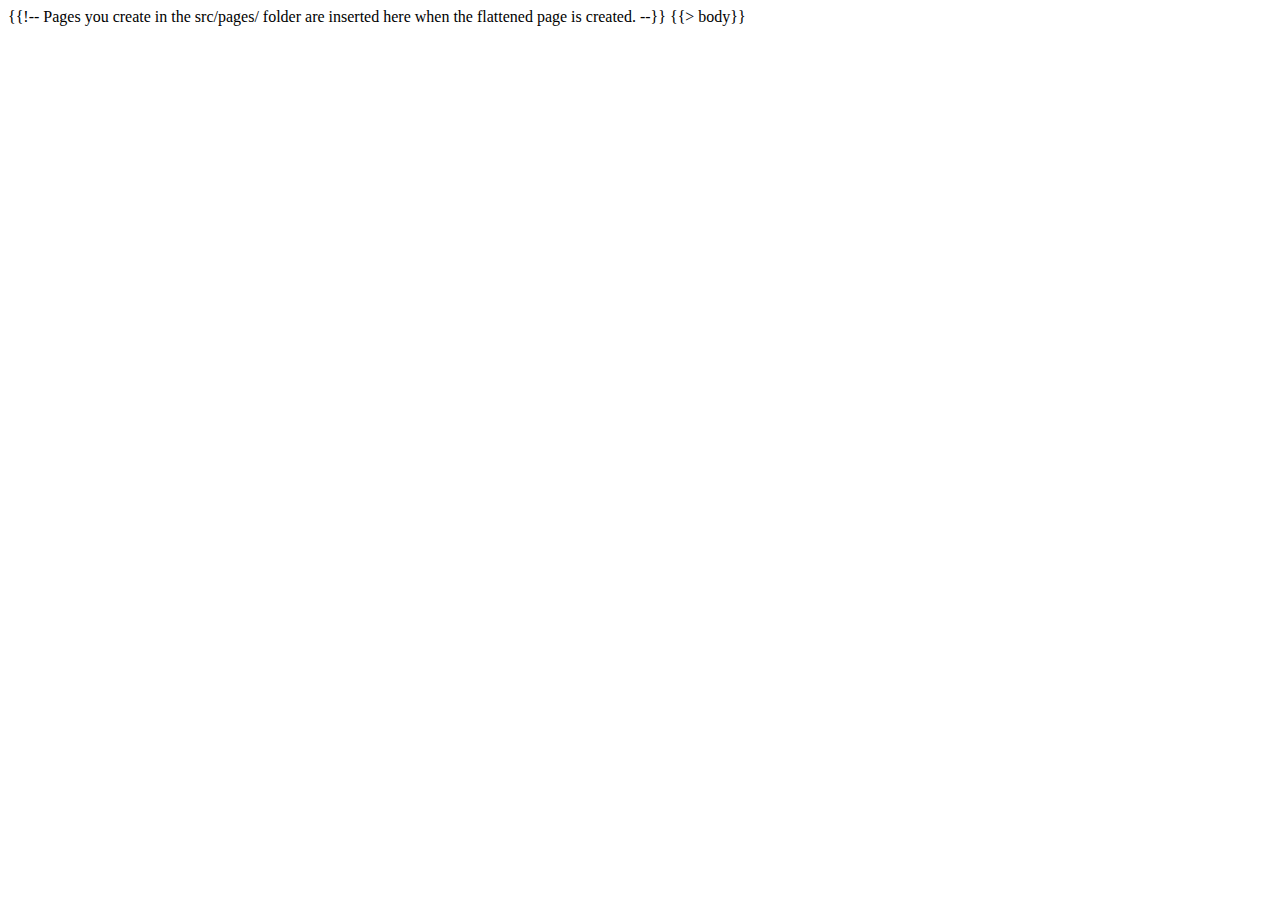
==== home.html @ 6af7fe3d "first commit" ====
<!doctype html>
<html class="no-js" lang="en">
  <head>
    <meta charset="utf-8">
    <meta http-equiv="x-ua-compatible" content="ie=edge">
    <meta name="viewport" content="width=device-width, initial-scale=1.0">
    <meta name="description" content="Juice Shop for Zehner">
    <meta name="author" content="SitePoint">
    <title>Juice for Zehner</title>
    <link rel="stylesheet" href="css/styles.css?v=1.0">
    <link rel="stylesheet" href="assets/css/scripts.js">
  </head>
<body>

{{!-- Pages you create in the src/pages/ folder are inserted here when the flattened page is created. --}}
{{> body}}


</body>
</html>
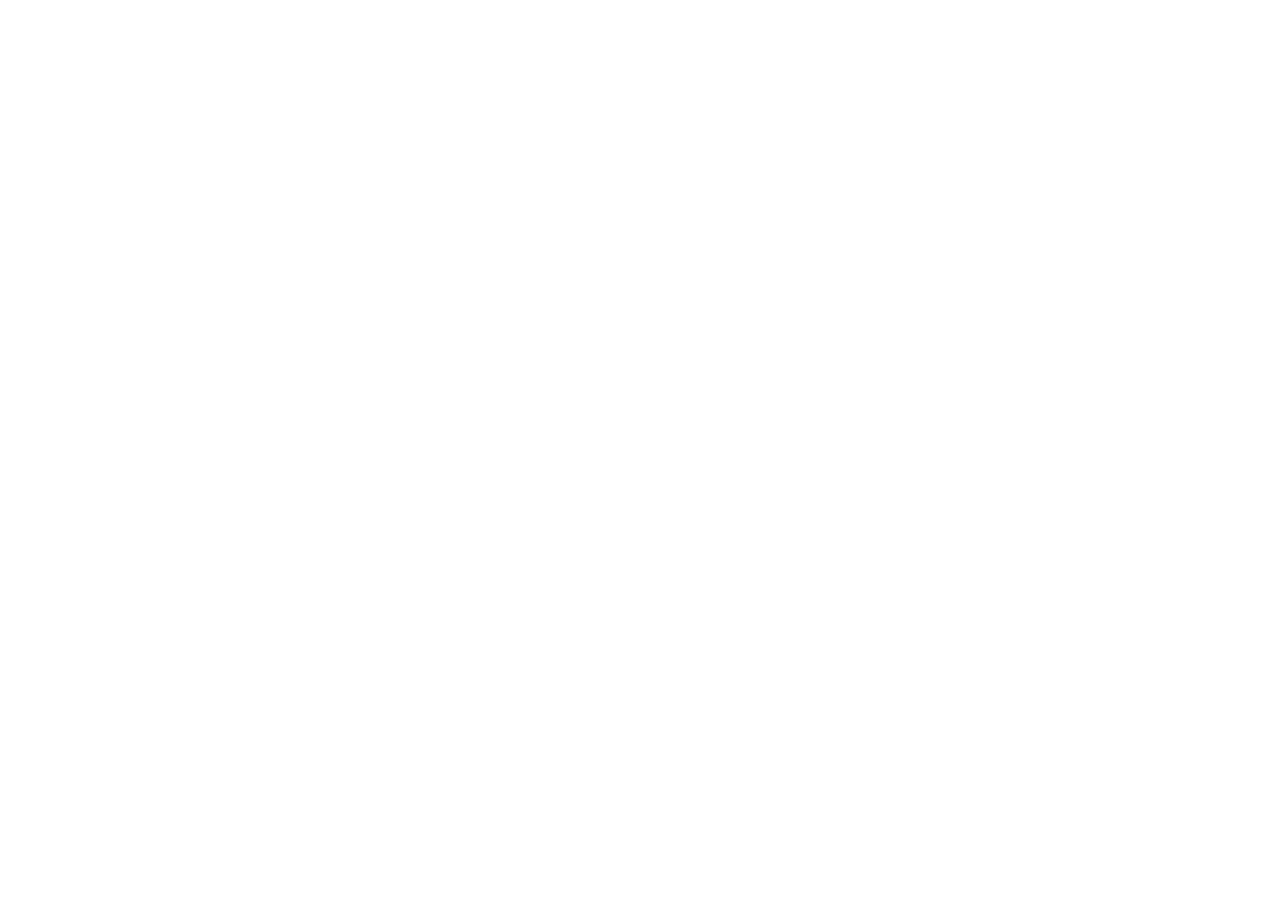
==== commit 0e7f712e: "added homepage basic html" ====
--- a/home.html
+++ b/home.html
@@ -1,19 +1,18 @@
 <!doctype html>
 <html class="no-js" lang="en">
-  <head>
+
+<head>
     <meta charset="utf-8">
-    <meta http-equiv="x-ua-compatible" content="ie=edge">
+    <title>Juice for Zehner</title>
+
+    <meta name="description" content="Juice Shop for Zehner">
     <meta name="viewport" content="width=device-width, initial-scale=1.0">
-    <meta name="description" content="Juice Shop for Zehner">
-    <meta name="author" content="SitePoint">
-    <title>Juice for Zehner</title>
+
     <link rel="stylesheet" href="css/styles.css?v=1.0">
     <link rel="stylesheet" href="assets/css/scripts.js">
-  </head>
+</head>
+
 <body>
-
-{{!-- Pages you create in the src/pages/ folder are inserted here when the flattened page is created. --}}
-{{> body}}
 
 
 </body>
